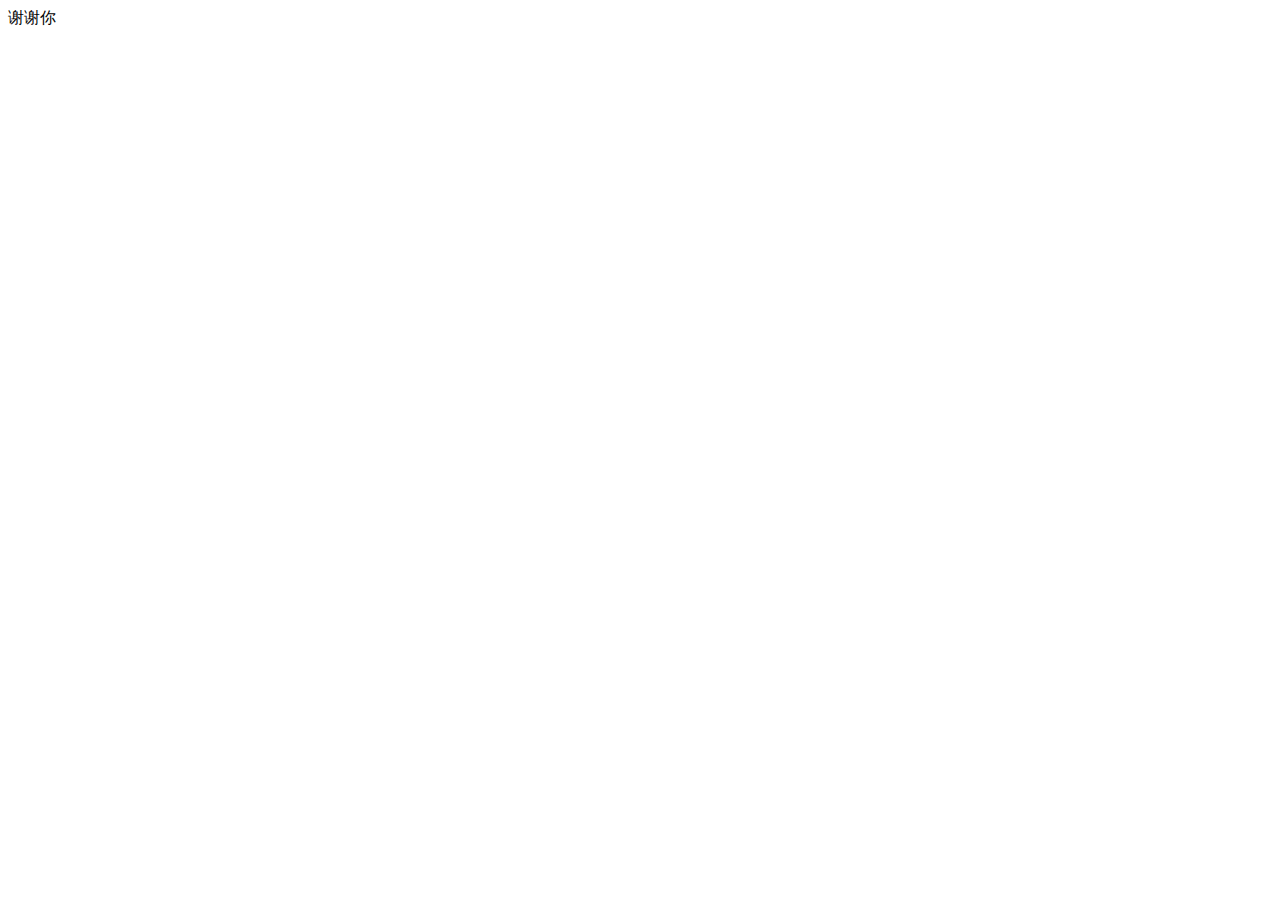
==== index.html @ 6179eb5b "first commit" ====
<!DOCTYPE html>
<html lang="en">
<head>
    <meta charset="UTF-8">
    <meta http-equiv="X-UA-Compatible" content="IE=edge">
    <meta name="viewport" content="width=device-width, initial-scale=1.0">
    <title>Document</title>
</head>
<body>
    <div>谢谢你</div>
</body>
</html>
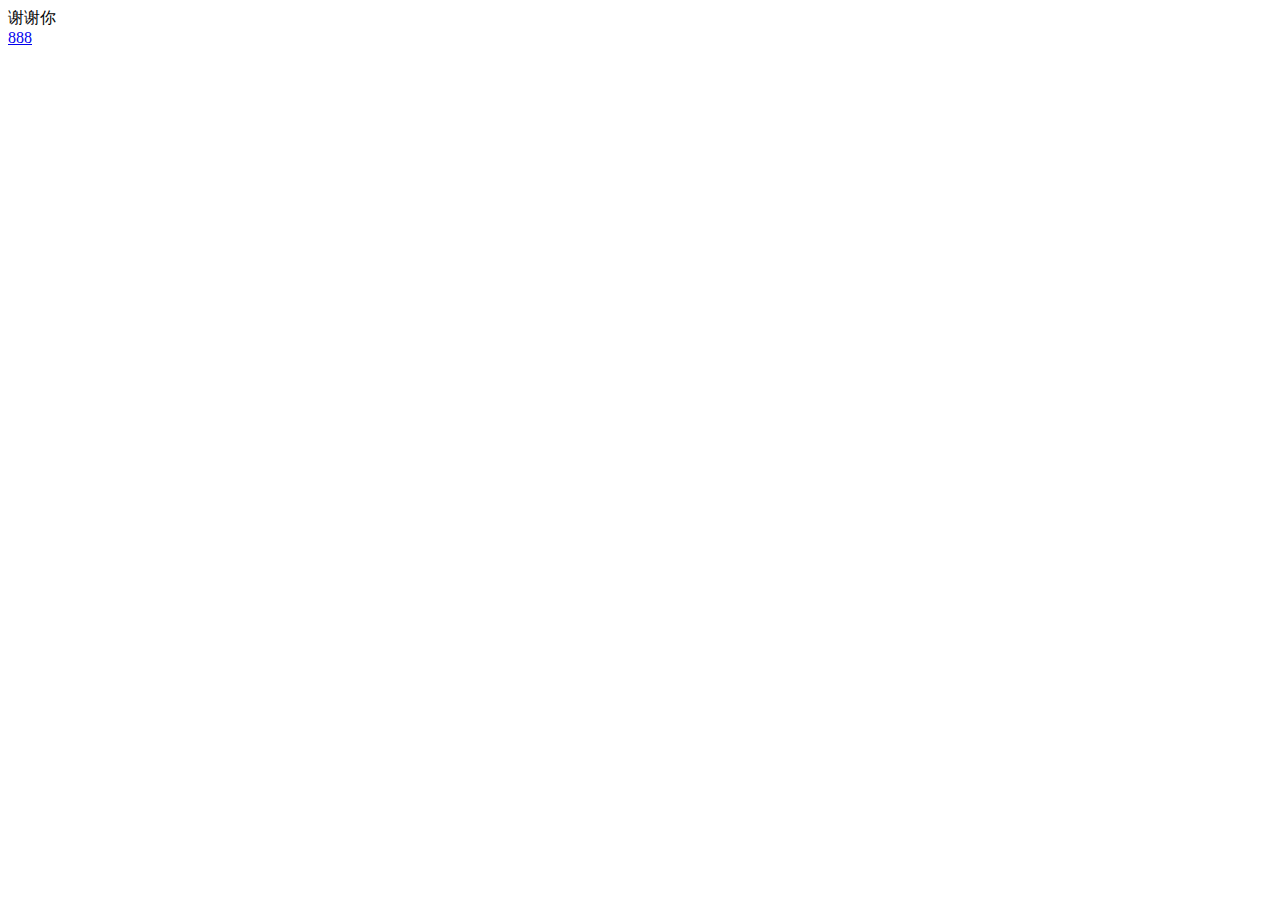
==== commit 001bbf33: "漂亮" ====
--- a/index.html
+++ b/index.html
@@ -8,5 +8,6 @@
 </head>
 <body>
     <div>谢谢你</div>
+    <a href="./3D爱心/heart.html">888</a>
 </body>
 </html>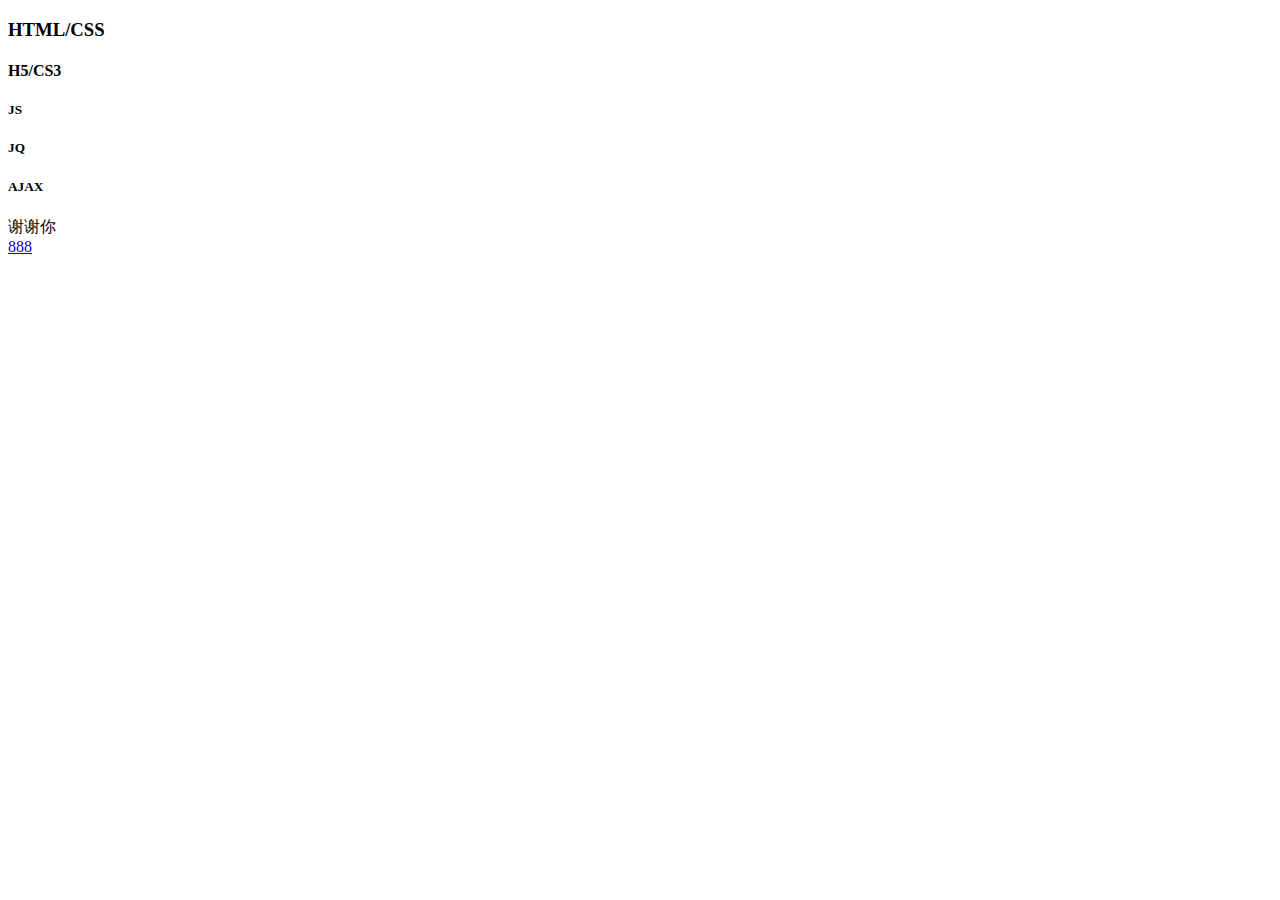
==== commit b7b9b42f: "11" ====
--- a/index.html
+++ b/index.html
@@ -7,7 +7,14 @@
     <title>Document</title>
 </head>
 <body>
+    <h3>HTML/CSS</h3>
+    <h4>H5/CS3</h4>
+    <h5>JS</h5>
+    <h5>JQ</h5>
+    <H5>AJAX</H5>
     <div>谢谢你</div>
     <a href="./3D爱心/heart.html">888</a>
+    
+    
 </body>
 </html>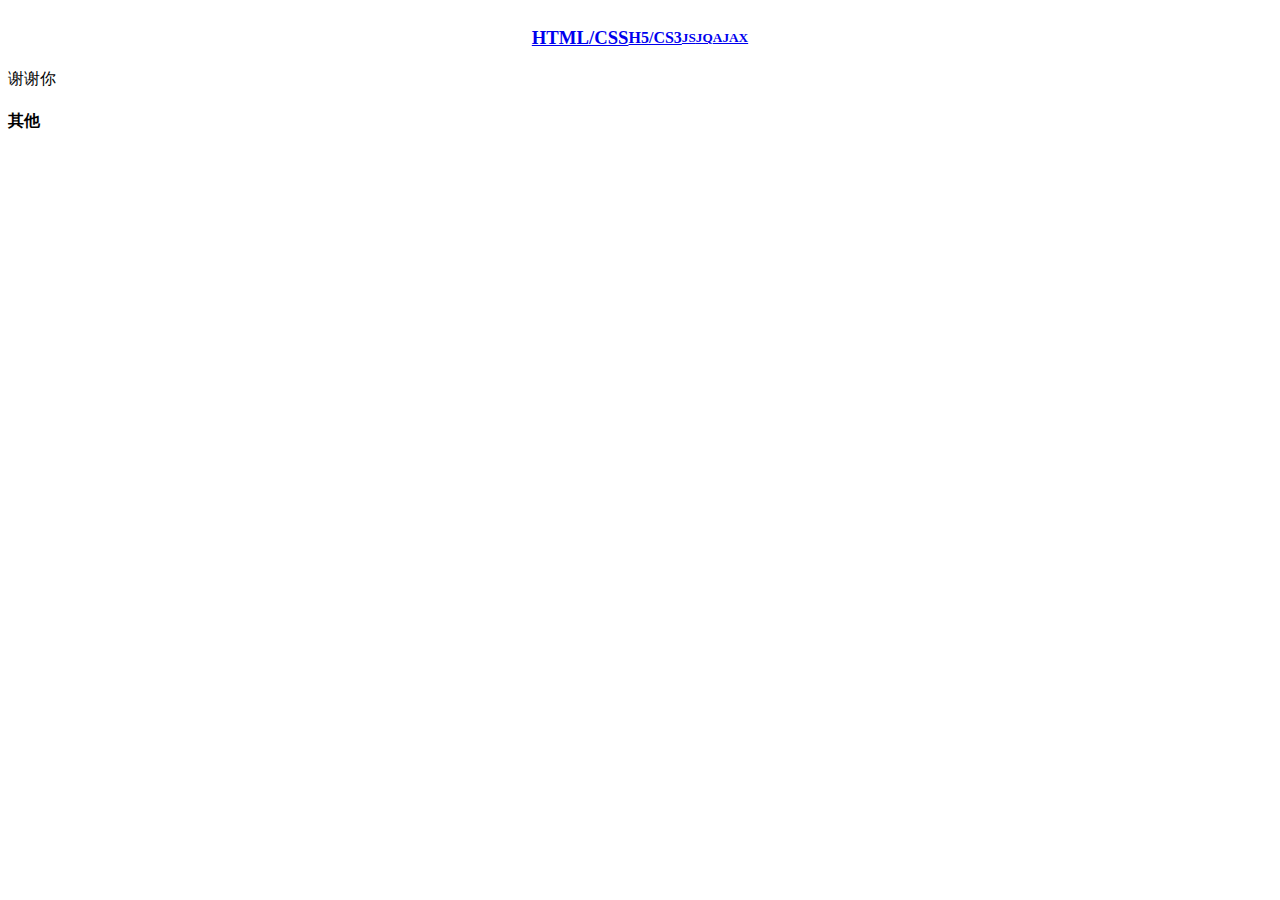
==== commit 9440d628: "222" ====
--- a/index.html
+++ b/index.html
@@ -5,15 +5,28 @@
     <meta http-equiv="X-UA-Compatible" content="IE=edge">
     <meta name="viewport" content="width=device-width, initial-scale=1.0">
     <title>Document</title>
+    <style>
+        .biaoti {
+            display: flex;
+            justify-content: center;
+            align-items: center;
+        }
+    </style>
 </head>
 <body>
-    <h3>HTML/CSS</h3>
-    <h4>H5/CS3</h4>
-    <h5>JS</h5>
-    <h5>JQ</h5>
-    <H5>AJAX</H5>
+    <div class="biaoti">
+    <a href="#"><h3>HTML/CSS</h3></a>
+    <a href="#"><h4>H5/CS3</h4></a>
+   <a href="#"> <h5>JS</h5></a>
+    <a href="#"><h5>JQ</h5></a>
+  <a href="#"><H5>AJAX</H5></a> 
+</div>
     <div>谢谢你</div>
-    <a href="./3D爱心/heart.html">888</a>
+    <div class="xxx">
+        <h4>其他</h4>
+    <a href="./作品/3D爱心/"></a>
+    <a href="./作品/是星星呀!!!/"></a>
+</div>
     
     
 </body>
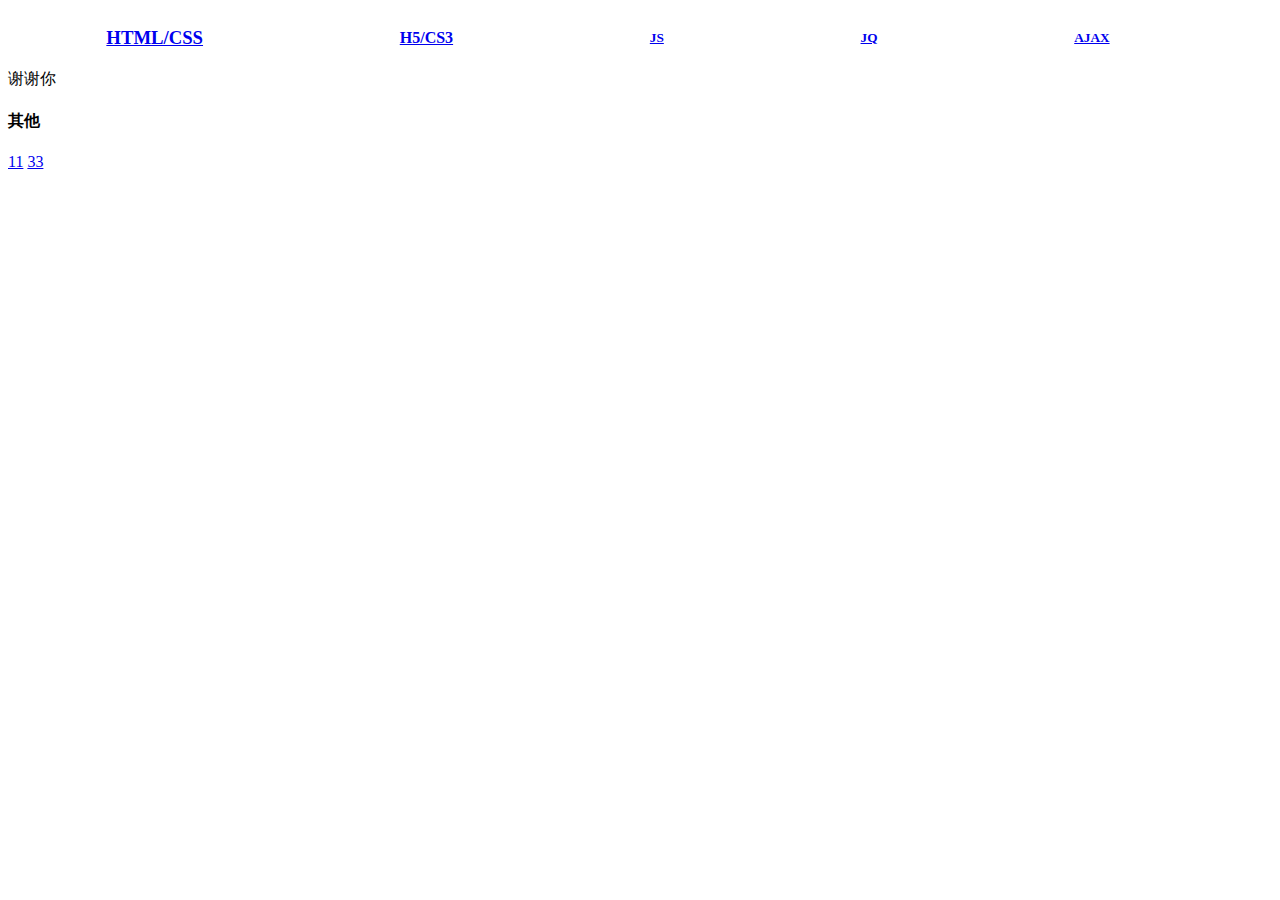
==== commit a9e290ce: "333" ====
--- a/index.html
+++ b/index.html
@@ -8,8 +8,9 @@
     <style>
         .biaoti {
             display: flex;
-            justify-content: center;
-            align-items: center;
+            justify-content: space-around;
+          align-content: space-around;
+          width: 1200px;
         }
     </style>
 </head>
@@ -24,8 +25,8 @@
     <div>谢谢你</div>
     <div class="xxx">
         <h4>其他</h4>
-    <a href="./作品/3D爱心/"></a>
-    <a href="./作品/是星星呀!!!/"></a>
+    <a href="./作品/3D爱心/">11</a>
+    <a href="./作品/是星星呀!!!/">33</a>
 </div>
     
     
